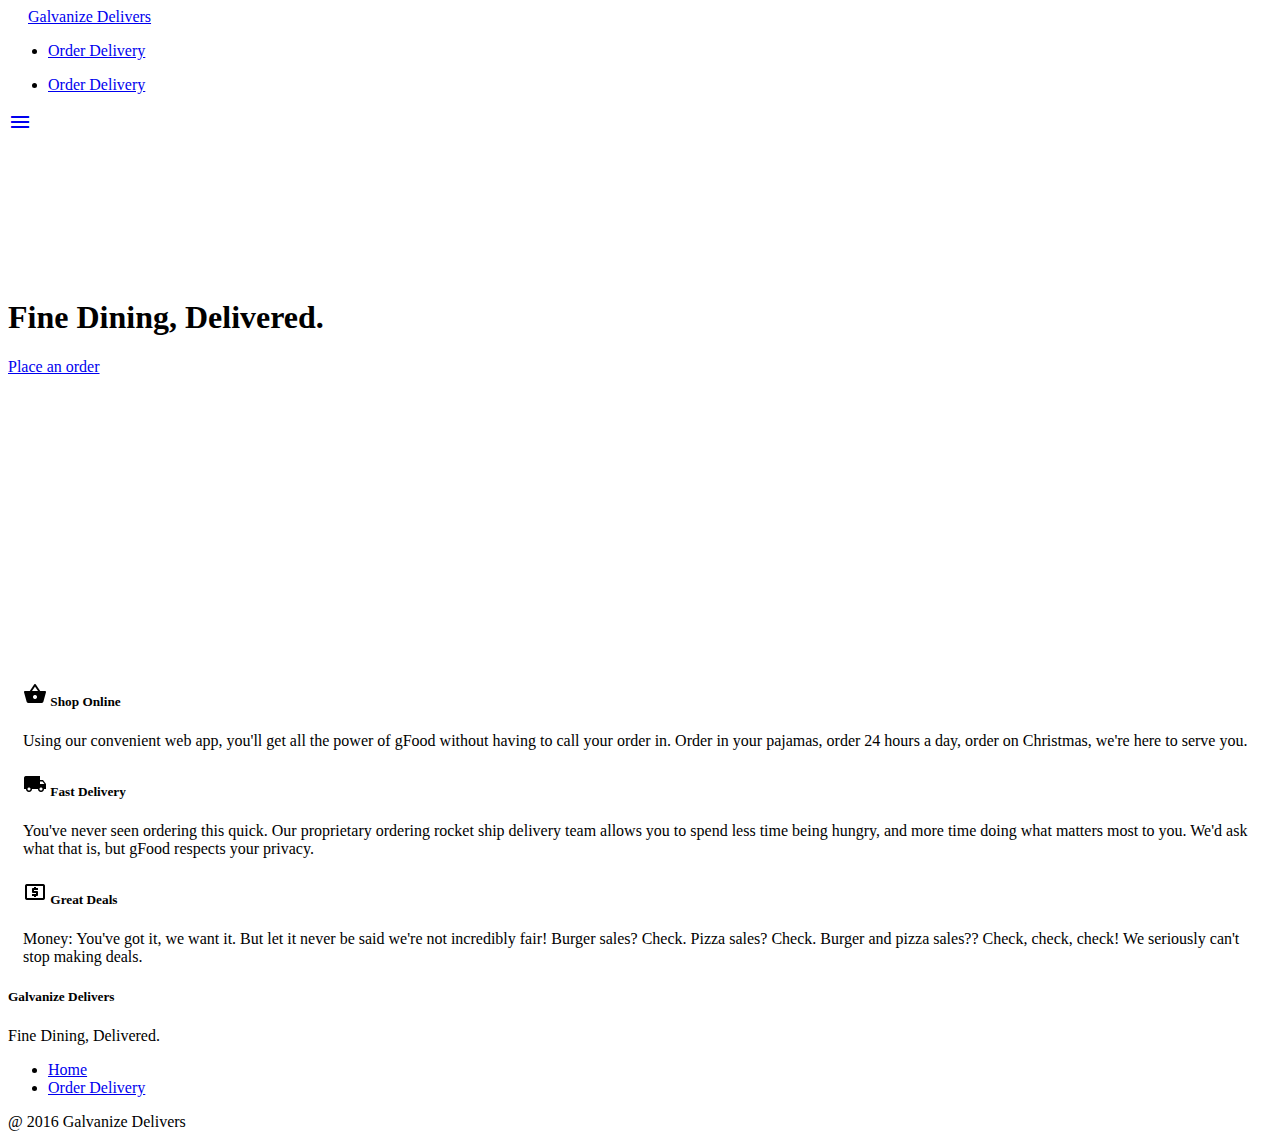
==== index.html @ d173c7bd "order page created" ====
<!DOCTYPE html>
<html lang="en">
<head>
  <meta http-equiv="Content-Type" content="text/html; charset=UTF-8"/>
  <meta name="viewport" content="width=device-width, initial-scale=1, maximum-scale=1.0"/>
  <title>Galvanize Delivers</title>

  <!-- CSS  -->
  <link href="https://fonts.googleapis.com/icon?family=Material+Icons" rel="stylesheet">
  <link href="css/materialize.css" type="text/css" rel="stylesheet"/>
  <link href="style.css" type="text/css" rel="stylesheet"/>
</head

<body>
  <!-- header -->
  <div class="navbar-fixed">
    <nav class="grey darken-4" role="navigation">
      <div class="nav-wrapper container-fluid"><a id="logo-container" href="index.html" class="brand-logo">Galvanize Delivers</a>
        <ul class="right hide-on-med-and-down">
          <li><a href="order.html">Order Delivery</a></li>
        </ul>

        <ul id="nav-mobile" class="side-nav">
          <li><a href="#">Order Delivery</a></li>
        </ul>
        <a href="#" data-activates="nav-mobile" class="button-collapse"><i class="material-icons">menu</i></a>
      </div>
    </nav>
  </div>

  <!-- headline image -->
  <div class="section no-pad-bot" id="index-banner">
    <div class="container">
      <!-- <br><br><br><br> -->
      <h1 class="header center white-text">Fine Dining, Delivered.</h1>
      <div class="row center">
        <a href="http://materializecss.com/getting-started.html" id="download-button" class="btn-large waves-effect red darken-1">Place an order</a>
      </div>
      <br><br>

    </div>
  </div>


  <div class="container">
    <div class="section">

      <!-- info boxes   -->
      <div class="row">
        <div class="col s12 m4">
          <div class="icon-block">
            <!-- <h2 class="center light-blue-text"><i class="material-icons">flash_on</i></h2> -->
            <h5 class="left-align red-text"><img class="graphic" src="./img/basket.png"> Shop Online</h5>

            <p class="light">Using our convenient web app, you'll get all the power of gFood without having to call your order in. Order in your pajamas, order 24 hours a day, order on Christmas, we're here to serve you.</p>
          </div>
        </div>

        <div class="col s12 m4">
          <div class="icon-block">
            <h5 class="left-align red-text"><img class="graphic" src="./img/truck.png"> Fast Delivery</h5>

            <p class="light">You've never seen ordering this quick. Our proprietary ordering rocket ship delivery team allows you to spend less time being hungry, and more time doing what matters most to you. We'd ask what that is, but gFood respects your privacy.</p>
          </div>
        </div>

        <div class="col s12 m4">
          <div class="icon-block">
            <h5 class="left-align red-text"><img class="graphic" src="./img/dollar.png"> Great Deals</h5>

            <p class="light">Money: You've got it, we want it. But let it never be said we're not incredibly fair! Burger sales? Check. Pizza sales? Check. Burger and pizza sales?? Check, check, check! We seriously can't stop making deals.</p>
          </div>
        </div>
      </div>

    </div>
  </div>

  <!-- footer -->
  <footer class="page-footer grey darken-4">
    <div class="container">
      <div class="row">
        <div class="col l8 s12">
          <h5 class="white-text">Galvanize Delivers</h5>
          <p class="grey-text text-lighten-4">Fine Dining, Delivered.</p>
        </div>

        <div class="col l4 s12 left-align">
          <ul>
            <li><a class="grey-text" href="index.html">Home</a></li>
            <li><a class="grey-text" href="order.html">Order Delivery</a></li>
          </ul>
        </div>
      </div>
    </div>

    <!-- copyright footer -->
    <div class="footer-copyright black">
      <div class="container">
      &#64; 2016 Galvanize Delivers
      </div>
    </div>
  </footer>

  <!--  Scripts-->
  <script src="https://code.jquery.com/jquery-3.1.1.min.js"></script>
  <script src="js/materialize.js"></script>
  <script src="js/script.js"></script>

  </body>
</html>
---- style.css ----
/* Custom Stylesheet */
/**
 * Use this file to override Materialize files so you can update
 * the core Materialize files in the future
 *
 * Made By MaterializeCSS.com
 */

.icon-block {
  padding: 0 15px;
}
.icon-block .material-icons {
	font-size: inherit;
}

.brand-logo{
  margin-left: 20px;
}

#index-banner {
  height: 500px;
  background: url(./img/hero.jpg) no-repeat fixed;
}

.header{
  padding-top: 140px;
}
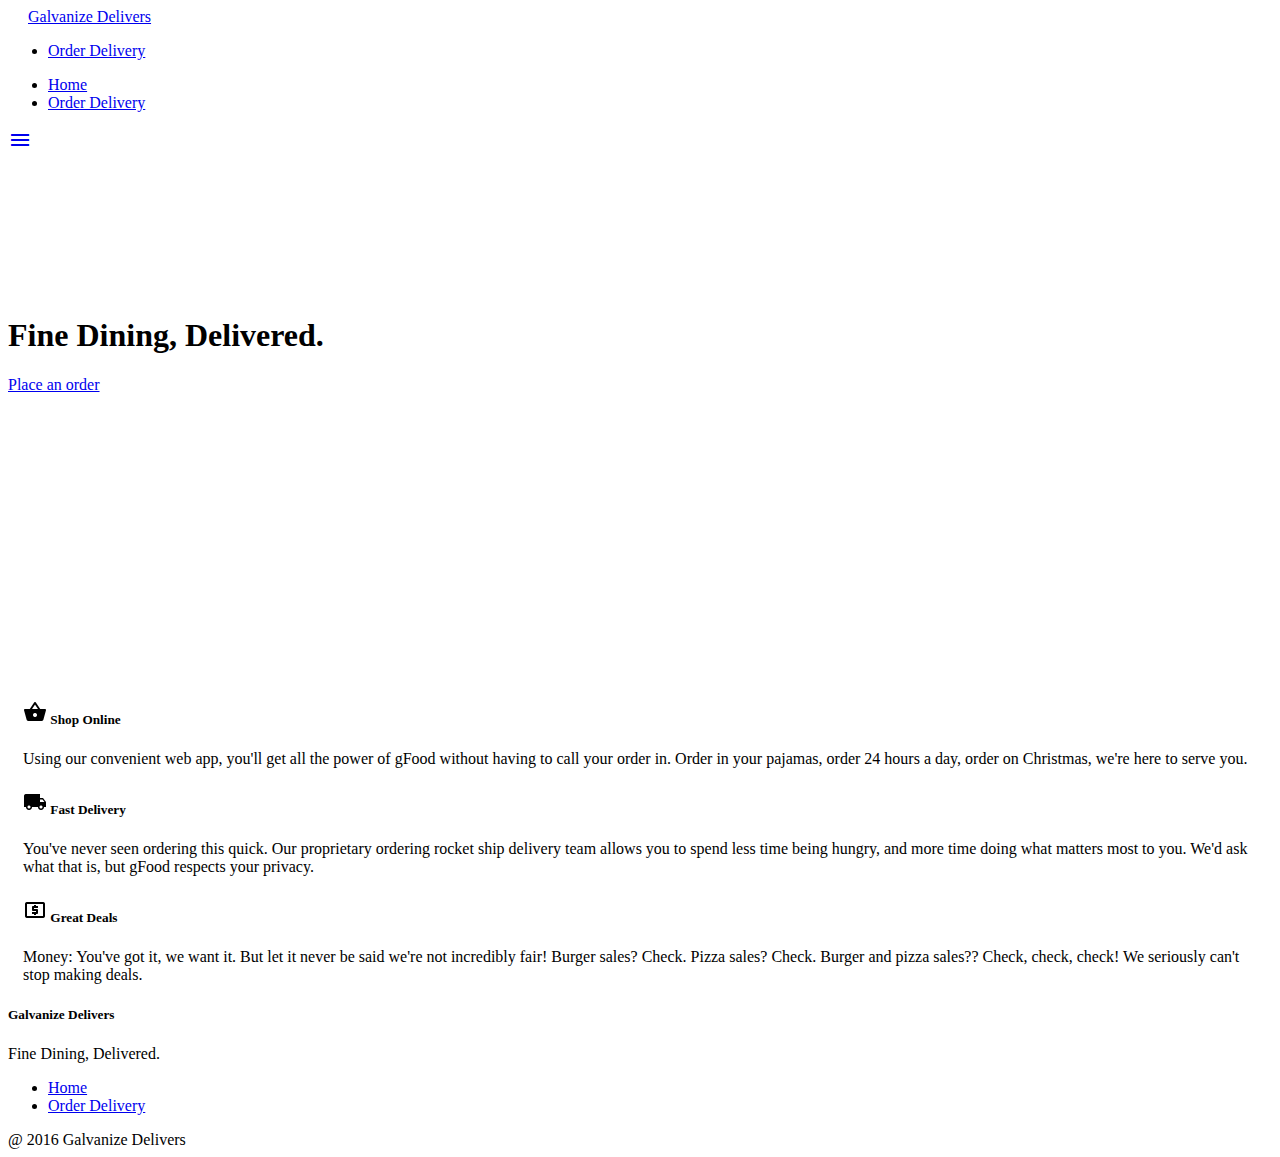
==== commit caa20858: "add toast" ====
--- a/index.html
+++ b/index.html
@@ -9,44 +9,42 @@
   <link href="https://fonts.googleapis.com/icon?family=Material+Icons" rel="stylesheet">
   <link href="css/materialize.css" type="text/css" rel="stylesheet"/>
   <link href="style.css" type="text/css" rel="stylesheet"/>
-</head
+</head>
 
 <body>
   <!-- header -->
-  <div class="navbar-fixed">
+  <section class="navbar-fixed">
     <nav class="grey darken-4" role="navigation">
       <div class="nav-wrapper container-fluid"><a id="logo-container" href="index.html" class="brand-logo">Galvanize Delivers</a>
         <ul class="right hide-on-med-and-down">
           <li><a href="order.html">Order Delivery</a></li>
         </ul>
 
-        <ul id="nav-mobile" class="side-nav">
-          <li><a href="#">Order Delivery</a></li>
+        <ul id="nav-mobile" class="side-nav grey darken-4">
+          <li><a href="index.html" class="white-text">Home</a></li>
+          <li><a href="order.html" class="white-text">Order Delivery</a></li>
         </ul>
         <a href="#" data-activates="nav-mobile" class="button-collapse"><i class="material-icons">menu</i></a>
       </div>
     </nav>
-  </div>
+  </section>
 
   <!-- headline image -->
-  <div class="section no-pad-bot" id="index-banner">
+  <section class="section no-pad-bot" id="index-banner">
     <div class="container">
       <!-- <br><br><br><br> -->
       <h1 class="header center white-text">Fine Dining, Delivered.</h1>
       <div class="row center">
-        <a href="http://materializecss.com/getting-started.html" id="download-button" class="btn-large waves-effect red darken-1">Place an order</a>
+        <a href="order.html" id="download-button" class="btn-large waves-effect red darken-1">Place an order</a>
       </div>
       <br><br>
-
     </div>
-  </div>
-
+  </section>
 
   <div class="container">
-    <div class="section">
+      <!-- info boxes   -->
+      <section class="row">
 
-      <!-- info boxes   -->
-      <div class="row">
         <div class="col s12 m4">
           <div class="icon-block">
             <!-- <h2 class="center light-blue-text"><i class="material-icons">flash_on</i></h2> -->
@@ -71,9 +69,8 @@
             <p class="light">Money: You've got it, we want it. But let it never be said we're not incredibly fair! Burger sales? Check. Pizza sales? Check. Burger and pizza sales?? Check, check, check! We seriously can't stop making deals.</p>
           </div>
         </div>
-      </div>
 
-    </div>
+      </section>
   </div>
 
   <!-- footer -->
@@ -105,7 +102,7 @@
   <!--  Scripts-->
   <script src="https://code.jquery.com/jquery-3.1.1.min.js"></script>
   <script src="js/materialize.js"></script>
-  <script src="js/script.js"></script>
+  <script src="script.js"></script>
 
   </body>
 </html>
--- a/style.css
+++ b/style.css
@@ -19,9 +19,13 @@
 
 #index-banner {
   height: 500px;
-  background: url(./img/hero.jpg) no-repeat fixed;
+  background: url(./img/hero.jpg) fixed;
 }
 
 .header{
   padding-top: 140px;
 }
+
+/*.hidden {
+  display: none;
+}*/
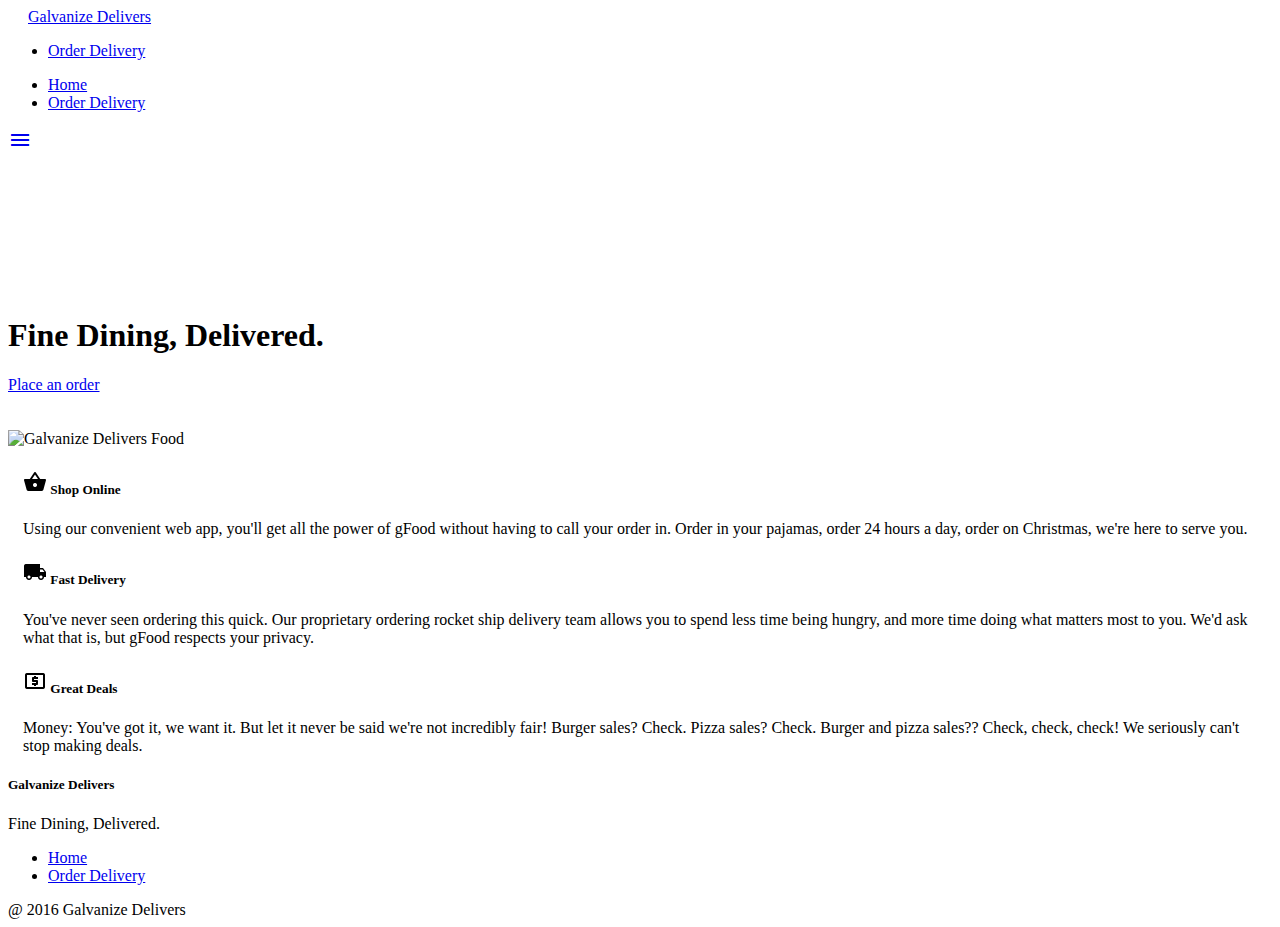
==== commit 4f1857fe: "refactor headline image" ====
--- a/index.html
+++ b/index.html
@@ -13,41 +13,43 @@
 
 <body>
   <!-- header -->
-  <section class="navbar-fixed">
-    <nav class="grey darken-4" role="navigation">
+  <header class="navbar-fixed">
+    <nav class="grey darken-3" role="navigation">
       <div class="nav-wrapper container-fluid"><a id="logo-container" href="index.html" class="brand-logo">Galvanize Delivers</a>
         <ul class="right hide-on-med-and-down">
           <li><a href="order.html">Order Delivery</a></li>
         </ul>
 
         <ul id="nav-mobile" class="side-nav grey darken-4">
-          <li><a href="index.html" class="white-text">Home</a></li>
-          <li><a href="order.html" class="white-text">Order Delivery</a></li>
+          <li class="active"><a href="index.html" class="white-text">Home</a></li>
+          <li class="active"><a href="order.html" class="white-text">Order Delivery</a></li>
         </ul>
         <a href="#" data-activates="nav-mobile" class="button-collapse"><i class="material-icons">menu</i></a>
       </div>
     </nav>
+  </header>
+
+  <!-- headline image -->
+  <section id="index-banner" class="parallax-container">
+    <div class="section no-pad-bot">
+      <div class="container">
+        <h1 class="header center white-text">Fine Dining, Delivered.</h1>
+        <div class="row center">
+          <a href="order.html" id="download-button" class="btn-large waves-effect red darken-1">Place an order</a>
+        </div>
+        <br><br>
+
+      </div>
+    </div>
+    <div class="parallax"><img src="./img/hero.jpg" alt="Galvanize Delivers Food"></div>
   </section>
 
-  <!-- headline image -->
-  <section class="section no-pad-bot" id="index-banner">
-    <div class="container">
-      <!-- <br><br><br><br> -->
-      <h1 class="header center white-text">Fine Dining, Delivered.</h1>
-      <div class="row center">
-        <a href="order.html" id="download-button" class="btn-large waves-effect red darken-1">Place an order</a>
-      </div>
-      <br><br>
-    </div>
-  </section>
-
-  <div class="container">
+  <section class="container">
       <!-- info boxes   -->
-      <section class="row">
+      <div class="row">
 
         <div class="col s12 m4">
           <div class="icon-block">
-            <!-- <h2 class="center light-blue-text"><i class="material-icons">flash_on</i></h2> -->
             <h5 class="left-align red-text"><img class="graphic" src="./img/basket.png"> Shop Online</h5>
 
             <p class="light">Using our convenient web app, you'll get all the power of gFood without having to call your order in. Order in your pajamas, order 24 hours a day, order on Christmas, we're here to serve you.</p>
@@ -70,11 +72,11 @@
           </div>
         </div>
 
-      </section>
-  </div>
+    </div>
+  </section>
 
   <!-- footer -->
-  <footer class="page-footer grey darken-4">
+  <footer class="page-footer grey darken-3">
     <div class="container">
       <div class="row">
         <div class="col l8 s12">
@@ -84,15 +86,15 @@
 
         <div class="col l4 s12 left-align">
           <ul>
-            <li><a class="grey-text" href="index.html">Home</a></li>
-            <li><a class="grey-text" href="order.html">Order Delivery</a></li>
+            <li><a class="white-text" href="index.html">Home</a></li>
+            <li><a class="white-text" href="order.html">Order Delivery</a></li>
           </ul>
         </div>
       </div>
     </div>
 
     <!-- copyright footer -->
-    <div class="footer-copyright black">
+    <div class="footer-copyright grey darken-4">
       <div class="container">
       &#64; 2016 Galvanize Delivers
       </div>
@@ -100,9 +102,10 @@
   </footer>
 
   <!--  Scripts-->
-  <script src="https://code.jquery.com/jquery-3.1.1.min.js"></script>
+  <script src="https://code.jquery.com/jquery-2.1.1.min.js"></script>
   <script src="js/materialize.js"></script>
   <script src="script.js"></script>
-
+  <!--On surge at  -->
+  <!-- bradefting-galvanize-delivers.surge.sh -->
   </body>
 </html>
--- a/style.css
+++ b/style.css
@@ -17,15 +17,6 @@
   margin-left: 20px;
 }
 
-#index-banner {
-  height: 500px;
-  background: url(./img/hero.jpg) fixed;
-}
-
 .header{
   padding-top: 140px;
 }
-
-/*.hidden {
-  display: none;
-}*/
